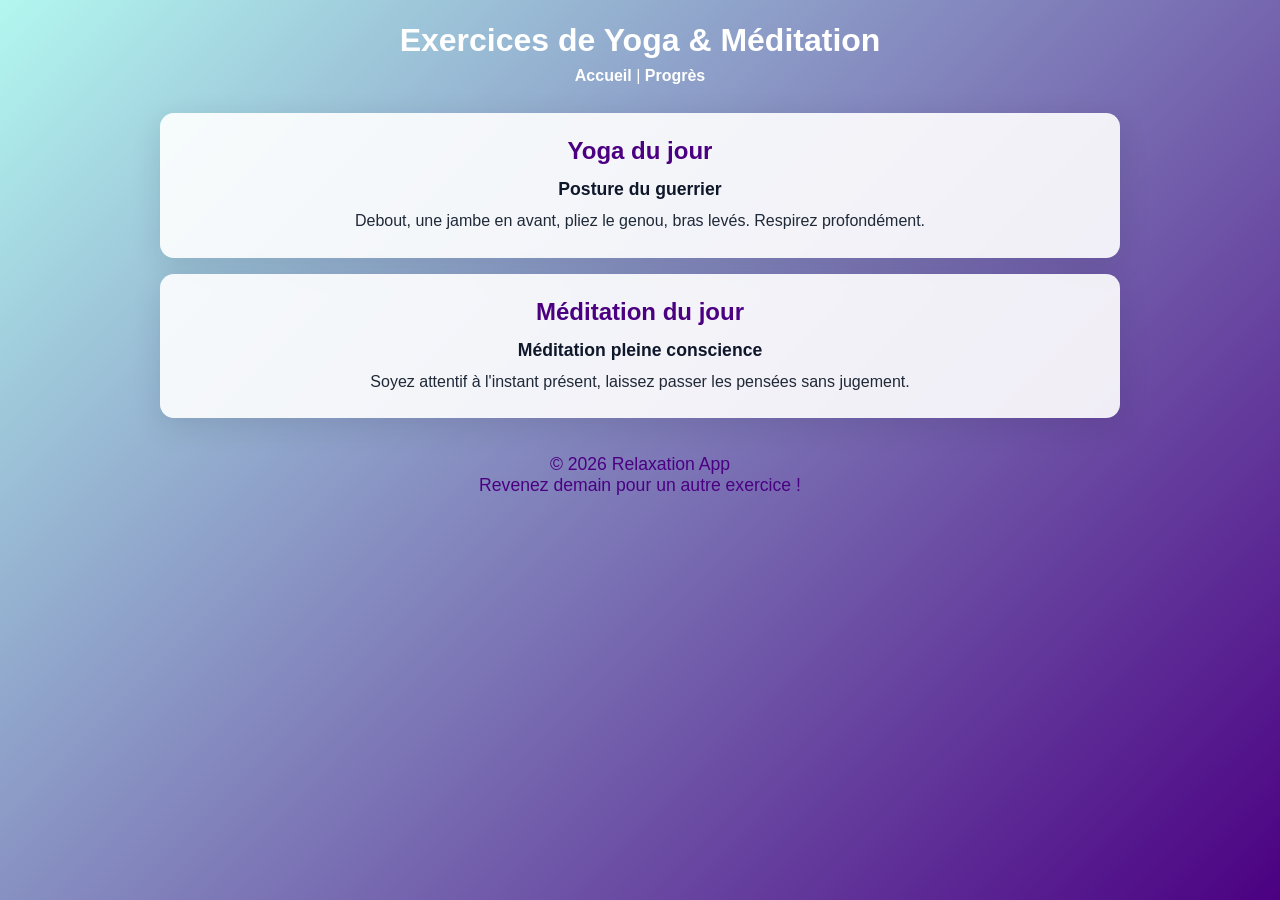
==== exercice.html @ 72c5c8ad "RELAXATION" ====
<!DOCTYPE html>
<html lang="fr">
<head>
    <meta charset="UTF-8">
    <meta name="viewport" content="width=device-width, initial-scale=1.0">
    <title>Exercices de Yoga & Méditation</title>
    <link rel="stylesheet" href="styles.css">
</head>
<body>
    <header>
        <h1>Exercices de Yoga & Méditation</h1>
        <nav>
            <a href="index.html">Accueil</a> |
            <a href="progress.html">Progrès</a>
        </nav>
    </header>
    <main>
        <section class="exercise-section">
            <h2>Yoga du jour</h2>
            <div>
                <strong id="yoga-title"></strong><br>
                <span id="yoga-desc"></span>
            </div>
        </section>
        <section class="exercise-section">
            <h2>Méditation du jour</h2>
            <div>
                <strong id="meditation-title"></strong><br>
                <span id="meditation-desc"></span>
            </div>
        </section>
    </main>
    <footer>
        <div style="text-align:center; margin-top:12px; font-size:1.1rem; color:#4B0082; font-weight:500; width:100%;">
            <span>&copy; 2026 Relaxation App</span><br>
            <span>Revenez demain pour un autre exercice&nbsp;!</span>
        </div>
    </footer>
    <script src="exercice.js"></script>
</body>
</html>
---- styles.css ----
* {
    box-sizing: border-box;
}

html,
body {
    width: 100%;
    max-width: 100%;
    overflow-x: hidden;
}

body {
    margin: 0;
    min-height: 100vh;
    min-height: 100dvh;
    font-family: "Segoe UI", Arial, sans-serif;
    color: #1f2937;
    background: linear-gradient(135deg, #b2f7ef 0%, #4b0082 100%);
    -webkit-text-size-adjust: 100%;
}

h1,
h2 {
    margin: 0;
    max-width: 100%;
    overflow-wrap: anywhere;
    word-break: break-word;
}

/* Intro (index) */
.intro {
    min-height: 100vh;
    width: 100%;
    padding: 40px 20px;
    background: #4b0082;
    color: #ffffff;
    display: flex;
    flex-direction: column;
    justify-content: center;
    align-items: center;
    text-align: center;
    gap: 18px;
}

.intro h1 {
    font-size: clamp(2rem, 5vw, 3rem);
    margin-bottom: 6px;
}

.intro .intro-description {
    margin: 0;
    max-width: 760px;
    line-height: 1.7;
    font-size: clamp(1rem, 2.2vw, 1.1rem);
}

.intro .intro-start-btn {
    border: none;
    border-radius: 999px;
    background: #ffffff;
    color: #4b0082;
    font-size: 1rem;
    font-weight: 700;
    padding: 12px 34px;
    cursor: pointer;
    box-shadow: 0 6px 22px rgba(0, 0, 0, 0.2);
    transition: transform 0.2s ease, box-shadow 0.2s ease;
}

.intro .intro-start-btn:hover,
.intro .intro-start-btn:focus-visible {
    transform: translateY(-1px);
    box-shadow: 0 8px 24px rgba(0, 0, 0, 0.28);
    outline: none;
}

.intro .intro-credit {
    margin: 2px 0 0;
    opacity: 0.9;
    font-size: 0.95rem;
}

/* Main app container */
.container {
    width: min(920px, 100% - 32px);
    max-width: 100%;
    overflow-wrap: anywhere;
    margin: 24px auto;
    background: rgba(255, 255, 255, 0.9);
    border-radius: 18px;
    padding: 24px 20px;
    box-shadow: 0 12px 40px rgba(17, 24, 39, 0.16);
    text-align: center;
}

#main-app {
    position: relative;
}

.immersion-toggle {
    position: fixed;
    right: 14px;
    bottom: 14px;
    z-index: 1200;
    border: none;
    border-radius: 999px;
    padding: 11px 16px;
    font-weight: 700;
    font-size: 0.9rem;
    color: #ffffff;
    background: rgba(75, 0, 130, 0.92);
    cursor: pointer;
    box-shadow: 0 8px 22px rgba(0, 0, 0, 0.22);
}

#main-app.ui-hidden {
    min-height: 76vh;
    display: flex;
    flex-direction: column;
    justify-content: center;
    align-items: center;
    background: rgba(255, 255, 255, 0.08);
    backdrop-filter: blur(1px);
}

#main-app.ui-hidden > :not(.breathing-circle):not(.immersion-toggle) {
    opacity: 0;
    visibility: hidden;
    pointer-events: none;
    height: 0;
    margin: 0;
    padding-top: 0;
    padding-bottom: 0;
    overflow: hidden;
}

#main-app.ui-hidden .breathing-circle {
    margin: 0 auto;
}

.container > h1 {
    color: #4b0082;
    margin-bottom: 10px;
}

.container > p {
    margin-top: 0;
}

.breathing-circle {
    width: min(220px, 70vw);
    height: min(220px, 70vw);
    border-radius: 50%;
    background: rgba(255, 255, 255, 0.6);
    margin: 20px auto;
    display: flex;
    justify-content: center;
    align-items: center;
    animation: breathe 8s infinite;
    box-shadow: inset 0 0 0 2px rgba(255, 255, 255, 0.45);
}

.instruction {
    font-size: clamp(1.15rem, 2.6vw, 1.45rem);
    font-weight: 700;
    color: #1f2937;
}

@keyframes breathe {
    0%,
    50% {
        transform: scale(1);
    }
    25% {
        transform: scale(1.2);
    }
    75% {
        transform: scale(0.8);
    }
}

.controls {
    margin: 14px 0;
    display: flex;
    flex-wrap: wrap;
    align-items: center;
    justify-content: center;
    gap: 10px;
}

.controls label {
    font-weight: 600;
}

.controls label,
.controls select,
.controls input[type="range"] {
    min-height: 44px;
}

.controls select,
.controls input[type="range"] {
    border: 1px solid #d1d5db;
    border-radius: 8px;
    padding: 8px 10px;
    background: #ffffff;
    max-width: 100%;
}

.controls input[type="range"] {
    width: min(240px, 80vw);
}

.tip,
.disclaimer {
    margin: 14px auto;
    max-width: 760px;
    line-height: 1.6;
}

.disclaimer {
    font-size: 0.92rem;
    color: #4b5563;
}

.calendar-section,
.progress-section,
.badges-section {
    margin-top: 18px;
    padding: 16px;
    background: rgba(255, 255, 255, 0.65);
    border-radius: 12px;
}

.calendar-section h2,
.progress-section h2,
.badges-section h2 {
    color: #4b0082;
    margin-bottom: 10px;
}

#badges-showcase {
    display: flex;
    gap: 10px;
    flex-wrap: wrap;
    justify-content: center;
}

#progressChart {
    width: 100% !important;
    max-width: 100%;
    height: auto !important;
}

.badge-item {
    background: #ffffff;
    border-radius: 10px;
    padding: 10px 12px;
    min-width: 130px;
    box-shadow: 0 4px 14px rgba(17, 24, 39, 0.09);
}

/* Buttons */
.voice-button,
.log-button,
.progress-button,
.exercise-button,
.back-button {
    border: none;
    border-radius: 8px;
    color: #ffffff;
    font-size: 0.95rem;
    font-weight: 600;
    padding: 10px 16px;
    cursor: pointer;
    transition: transform 0.15s ease, opacity 0.2s ease;
    margin: 8px 6px;
    white-space: normal;
    line-height: 1.3;
    text-align: center;
}

.voice-button {
    background: #16a34a;
}

.log-button {
    background: #2563eb;
}

.progress-button {
    background: #f59e0b;
}

.exercise-button {
    background: linear-gradient(90deg, #4b0082 0%, #00bfff 100%);
}

.back-button {
    background: #ef4444;
}

.voice-button:hover,
.log-button:hover,
.progress-button:hover,
.exercise-button:hover,
.back-button:hover {
    transform: translateY(-1px);
    opacity: 0.95;
}

/* Theme classes toggled by JS */
.forest {
    background: url("assets/backgrounds/foret.png") center / cover fixed no-repeat;
}

.ocean {
    background: url("assets/backgrounds/ocean.pg.png") center / cover fixed no-repeat;
}

.rain {
    background: url("assets/backgrounds/pluie.png") center / cover fixed no-repeat;
}

.cheminee {
    background: url("assets/backgrounds/cheminée.png") center / cover fixed no-repeat;
}

.forest .container,
.ocean .container,
.rain .container,
.cheminee .container {
    background: rgba(255, 255, 255, 0.78);
    backdrop-filter: blur(2px);
}

.forest .calendar-section,
.forest .progress-section,
.forest .badges-section,
.ocean .calendar-section,
.ocean .progress-section,
.ocean .badges-section,
.rain .calendar-section,
.rain .progress-section,
.rain .badges-section,
.cheminee .calendar-section,
.cheminee .progress-section,
.cheminee .badges-section {
    background: rgba(255, 255, 255, 0.52);
}

/* Exercise page */
header {
    text-align: center;
    padding: 22px 14px 12px;
    color: #ffffff;
}

header h1 {
    margin-bottom: 8px;
}

header nav a {
    color: #ffffff;
    text-decoration: none;
    font-weight: 600;
}

main {
    width: min(960px, 100% - 24px);
    max-width: 100%;
    margin: 0 auto;
}

.exercise-section {
    background: rgba(255, 255, 255, 0.9);
    border-radius: 14px;
    box-shadow: 0 8px 30px rgba(17, 24, 39, 0.12);
    margin: 16px auto;
    padding: 24px 20px;
    text-align: center;
}

.exercise-section h2 {
    color: #4b0082;
    margin-bottom: 14px;
}

.exercise-section strong {
    color: #0f172a;
    font-size: 1.1rem;
}

.exercise-section span {
    display: block;
    margin-top: 8px;
    line-height: 1.6;
}

footer {
    width: 100%;
    padding: 8px 0 16px;
}

/* Mobile */
@media (max-width: 768px) {
    body {
        overflow-x: hidden;
    }

    .container {
        width: calc(100% - 20px);
        max-width: calc(100% - 20px);
        margin: 12px auto;
        padding: 18px 14px;
        border-radius: 14px;
    }

    .immersion-toggle {
        right: 10px;
        bottom: 10px;
        font-size: 0.84rem;
        padding: 10px 13px;
    }

    .intro {
        padding: 30px 16px;
        gap: 14px;
    }

    .intro .intro-description {
        font-size: 0.98rem;
        line-height: 1.65;
        max-width: 100%;
    }

    .intro .intro-start-btn {
        width: min(320px, 92%);
        padding: 13px 20px;
    }

    .controls {
        flex-direction: column;
        align-items: stretch;
        gap: 8px;
    }

    .controls label {
        text-align: left;
        width: 100%;
    }

    .controls select,
    .controls input[type="range"] {
        width: 100%;
    }

    .controls input[type="range"] {
        min-width: 0;
    }

    .breathing-circle {
        width: min(180px, 62vw);
        height: min(180px, 62vw);
    }

    .instruction {
        font-size: 1.05rem;
    }

    .calendar-section,
    .progress-section,
    .badges-section,
    .exercise-section {
        padding: 14px 12px;
    }

    header {
        padding: 16px 12px 10px;
    }

    header h1 {
        font-size: 1.45rem;
        line-height: 1.3;
    }

    header nav {
        display: flex;
        gap: 12px;
        justify-content: center;
        flex-wrap: wrap;
    }

    .voice-button,
    .log-button,
    .progress-button,
    .exercise-button,
    .back-button {
        width: 100%;
        max-width: 100%;
        min-height: 46px;
        padding: 12px 12px;
        margin-left: auto;
        margin-right: auto;
        display: block;
    }

    .disclaimer {
        font-size: 0.88rem;
    }
}

@media (min-width: 769px) and (max-width: 1100px) {
    .container {
        width: min(860px, 100% - 28px);
        padding: 22px 18px;
    }

    .controls {
        gap: 8px;
    }

    .voice-button,
    .log-button,
    .progress-button,
    .exercise-button,
    .back-button {
        min-height: 44px;
    }
}

@media (min-width: 1400px) {
    .container {
        width: min(1040px, 100% - 56px);
        padding: 30px 28px;
    }

    .intro .intro-description {
        max-width: 860px;
    }
}

@media (max-width: 420px) {
    .intro {
        padding: 26px 12px;
    }

    .intro h1 {
        font-size: 1.55rem;
    }

    .container {
        width: calc(100% - 14px);
        padding: 14px 10px;
        border-radius: 10px;
    }

    .container > h1 {
        font-size: 1.55rem;
    }

    .container > p,
    .tip,
    .disclaimer,
    .controls label,
    .controls select,
    .controls input[type="range"] {
        font-size: 0.95rem;
    }

    .exercise-section h2,
    .calendar-section h2,
    .progress-section h2,
    .badges-section h2 {
        font-size: 1.2rem;
    }

    .tip,
    .disclaimer {
        text-align: left;
    }
}

@media (max-width: 320px) {
    .intro {
        padding: 20px 10px;
        gap: 10px;
    }

    .intro .intro-start-btn {
        width: 100%;
        padding: 12px 10px;
    }

    .container {
        width: calc(100% - 8px);
        padding: 12px 8px;
    }

    .breathing-circle {
        width: min(150px, 58vw);
        height: min(150px, 58vw);
    }

    .instruction {
        font-size: 0.95rem;
    }

    .immersion-toggle {
        right: 8px;
        bottom: 8px;
        max-width: calc(100% - 16px);
    }
}

@media (max-width: 900px) {
    .forest,
    .ocean,
    .rain,
    .cheminee {
        background-attachment: scroll;
    }
}
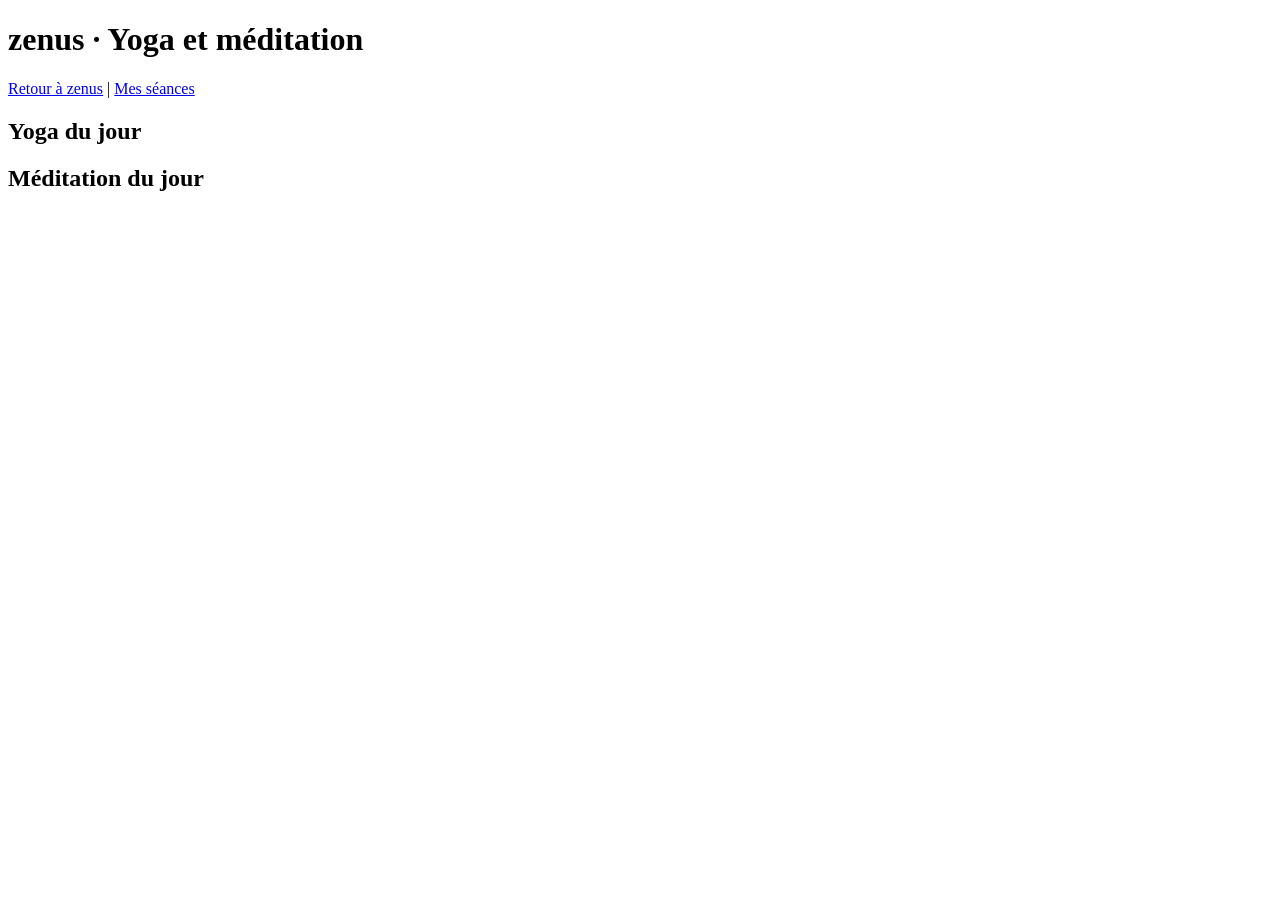
==== commit 12929d0e: "commit" ====
--- a/exercice.html
+++ b/exercice.html
@@ -1,41 +1,5 @@
 <!DOCTYPE html>
-<html lang="fr">
-<head>
-    <meta charset="UTF-8">
-    <meta name="viewport" content="width=device-width, initial-scale=1.0">
-    <title>Exercices de Yoga & Méditation</title>
-    <link rel="stylesheet" href="styles.css">
-</head>
-<body>
-    <header>
-        <h1>Exercices de Yoga & Méditation</h1>
-        <nav>
-            <a href="index.html">Accueil</a> |
-            <a href="progress.html">Progrès</a>
-        </nav>
-    </header>
-    <main>
-        <section class="exercise-section">
-            <h2>Yoga du jour</h2>
-            <div>
-                <strong id="yoga-title"></strong><br>
-                <span id="yoga-desc"></span>
-            </div>
-        </section>
-        <section class="exercise-section">
-            <h2>Méditation du jour</h2>
-            <div>
-                <strong id="meditation-title"></strong><br>
-                <span id="meditation-desc"></span>
-            </div>
-        </section>
-    </main>
-    <footer>
-        <div style="text-align:center; margin-top:12px; font-size:1.1rem; color:#4B0082; font-weight:500; width:100%;">
-            <span>&copy; 2026 Relaxation App</span><br>
-            <span>Revenez demain pour un autre exercice&nbsp;!</span>
-        </div>
-    </footer>
-    <script src="exercice.js"></script>
-</body>
-</html>
+<html lang="fr"><head><meta charset="UTF-8"><meta name="viewport" content="width=device-width, initial-scale=1"><title>zenus · Yoga et méditation</title><link rel="stylesheet" href="styles.css"></head>
+<body><header><h1>zenus · Yoga et méditation</h1><nav><a href="index.html">Retour à zenus</a> | <a href="progress.html">Mes séances</a></nav></header>
+<main><section class="exercise-section"><h2>Yoga du jour</h2><div><strong id="yoga-title"></strong><span id="yoga-desc"></span></div></section><section class="exercise-section"><h2>Méditation du jour</h2><div><strong id="meditation-title"></strong><span id="meditation-desc"></span></div></section></main>
+<footer style="color:#ffffff;text-align:center"><span>zenus · créé par cjajlk</span></footer><script src="exercice.js"></script></body></html>
